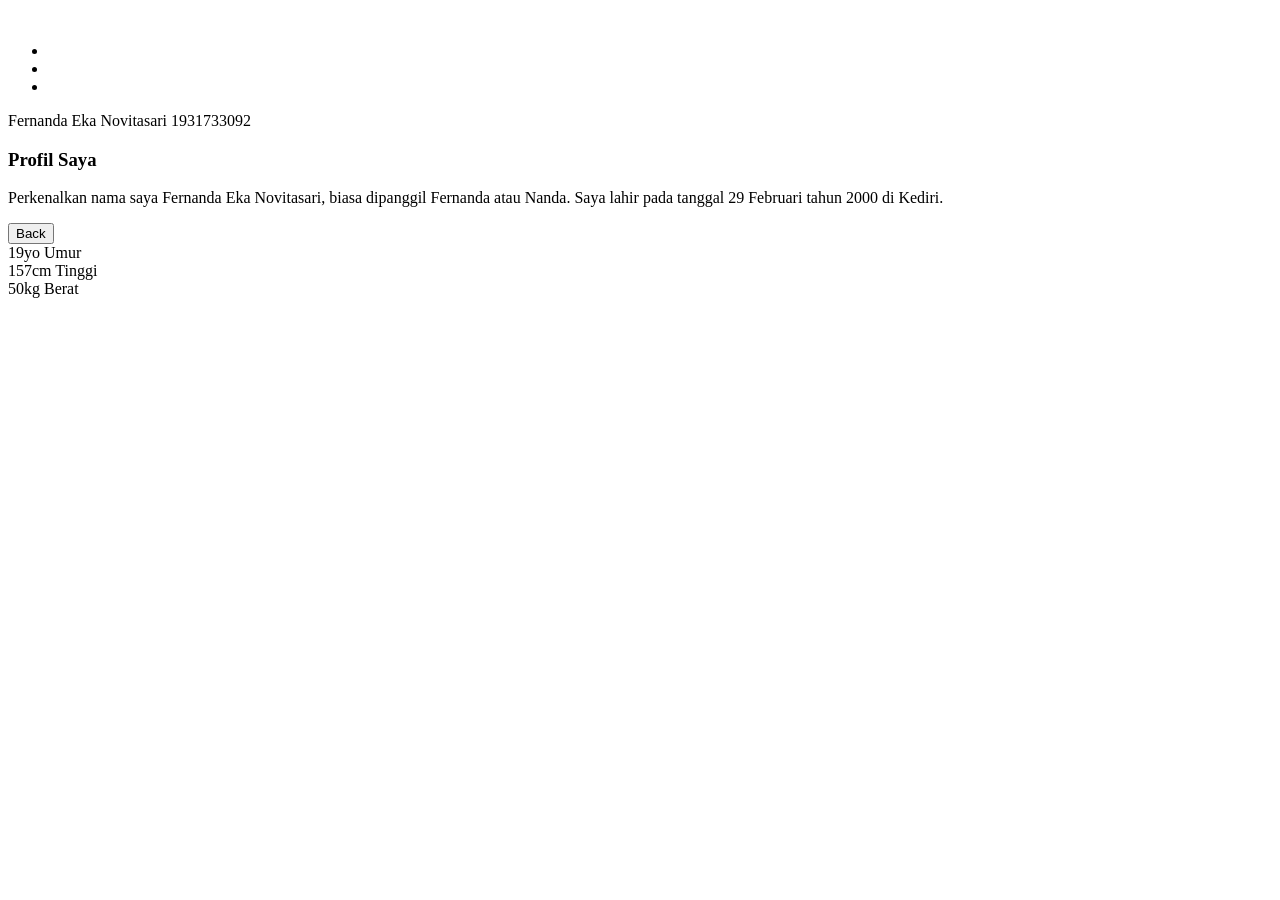
==== profil3.html @ b7c529f2 "Rename profil3 to profil3.html" ====
<!DOCTYPE html>
<html>
  <head>
    <meta charset="utf-8">
    <title>Fernanda Eka Novitasari</title>
  </head>
  <body>
    <div class="card">
      <div class="card-header">
        <img src="img/profil3.jpg" alt="">
        <div class="menu">
          <ul>
            <li class="ion-social-facebook"></li>
            <li class="ion-social-twitter"></li>
            <li class="ion-social-instagram"></li>
          </ul>
            <span class="ion-android-more-vertical"></span>
        </div>
        <div class="name">
          <span class="last">Fernanda Eka Novitasari</span>
          <span class="first">1931733092</span>
        </div>
      </div>
      <div class="container">
        <div class="left-section">
          <h3>Profil Saya</h3>
          <p>Perkenalkan nama saya Fernanda Eka Novitasari, biasa dipanggil Fernanda atau Nanda. Saya lahir pada tanggal 29 Februari
             tahun 2000 di Kediri.</p>
          <a href="index.html"><button>Back</button></a>
        </div>
        <div class="right-section">
          <div class="item">
            <span class="num">19yo</span>
            <span class="word">Umur</span>
          </div>
          <div class="item">
            <span class="num">157cm</span>
            <span class="word">Tinggi</span>
          </div>
          <div class="item">
            <span class="num">50kg</span>
            <span class="word">Berat</span>
          </div>
        </div>
      </div>
    </div>
  </body>
</html>
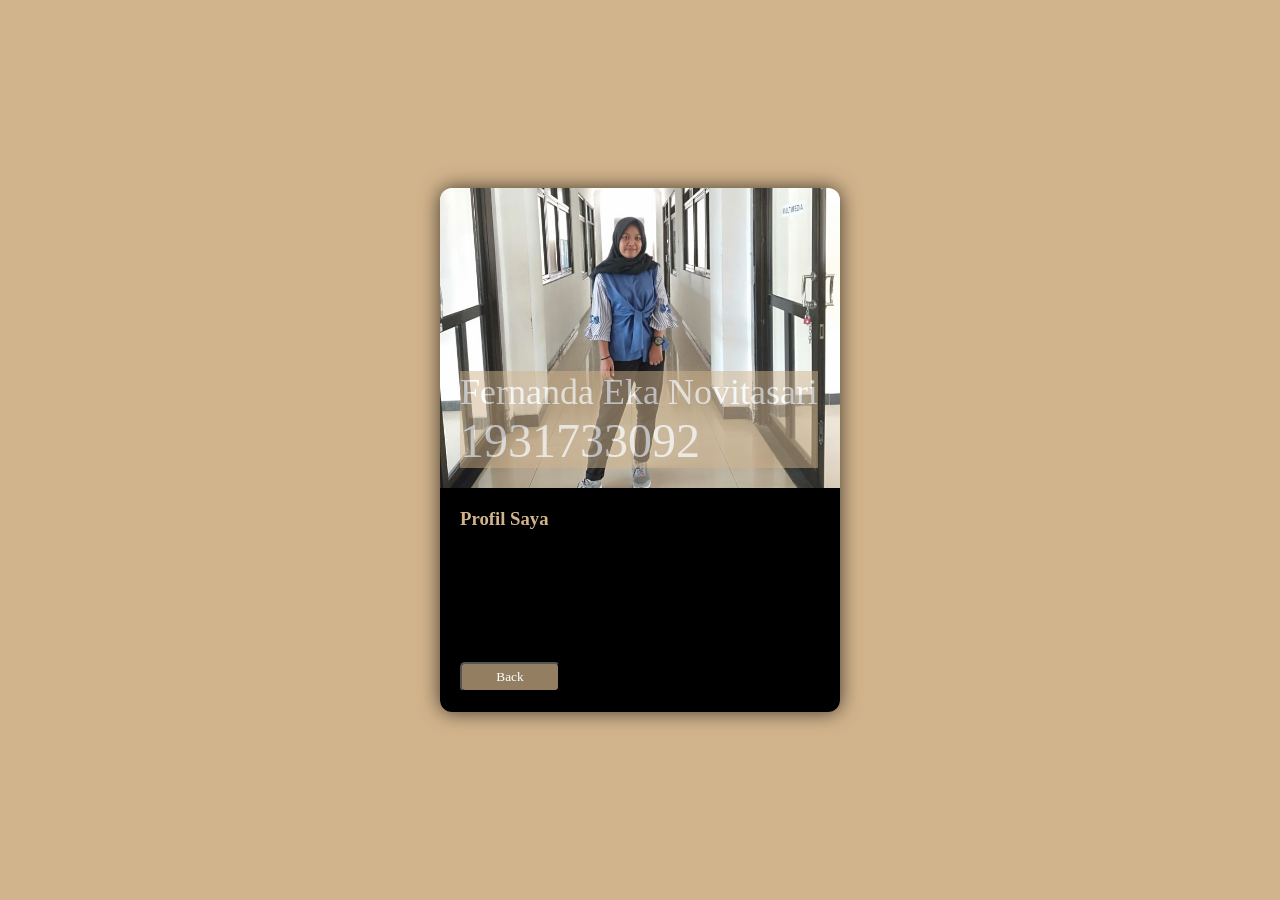
==== commit 2896bca4: "tambah link style2" ====
--- a/profil3.html
+++ b/profil3.html
@@ -3,6 +3,7 @@
   <head>
     <meta charset="utf-8">
     <title>Fernanda Eka Novitasari</title>
+    <link rel="stylesheet" href="style2.css">
   </head>
   <body>
     <div class="card">
--- a/style2.css
+++ b/style2.css
@@ -0,0 +1,144 @@
+@import "http://code.ionicframework.com/ionicons/2.0.1/css/ionicons.min.css";
+
+* {
+    padding: 0;
+    margin: 0;
+    font-family: 'Times New Roman', Times, serif;
+    list-style: none;
+    text-decoration: none;
+}
+
+body {
+    background: #d2b48c;
+}
+
+.card {
+    width: 400px;
+    position: absolute;
+    top: 50%;
+    left: 50%;
+    transform: translate(-50%, -50%);
+    overflow: hidden;
+    box-shadow: 0px 0px 20px #000000b3;
+    border-radius: 12px;
+}
+
+.card-header {
+    height: 300px;
+    overflow: hidden;
+    position: relative;
+}
+
+.card-header img {
+    width: 100%;
+    height: auto;
+    float: right
+}
+
+.card-header .menu {
+    position: absolute;
+    top: 20px;
+    right: 20px;
+    display: flex;
+    align-items: center;
+    color: white;
+    opacity: 0.7;
+    cursor: pointer;
+}
+
+.card-header .menu span {
+    font-size: 32px;
+}
+
+.card-header .menu ul {
+    background: #d2b48cb3;
+    padding: 6px 0;
+    margin: 0 14px;
+    display: none;
+}
+
+.card-header .menu ul li {
+    float: left;
+    width: 30px;
+    text-align: center;
+}
+
+.card-header .menu:hover>ul {
+    display: block;
+}
+
+
+.card-header .name {
+    position: absolute;
+    bottom: 20px;
+    left: 20px;
+    color: white;
+    background: #d2b48cb3;
+    opacity: 0.7;
+}
+
+.card-header .last {
+    display: block;
+    font-size: 36px;
+}
+
+.card-header .first {
+    font-size: 48px;
+    display: block;
+}
+
+.container {
+    padding: 20px;
+    background: black;
+    overflow: hidden;
+}
+
+.left-section {
+    width: 260px;
+    overflow: hidden;
+    float: left;
+}
+
+.left-section h3 {
+    color: #d2b48c;
+}
+
+.left-section p {
+    margin: 30px 0;
+    overflow: hidden;
+    float: left;
+}
+
+.right-section {
+    overflow: hidden;
+    float: right;
+    text-align: right;
+}
+
+.item {
+    margin: 6px 0;
+}
+
+.num {
+    display: block;
+    font-size: 30px;
+}
+
+.word {
+    font-size: 16px;
+}
+
+button {
+    border-radius: 5px;
+    color: white;
+    background: #d2b48cb3;
+    width: 100px;
+    height: 30px;
+}
+
+button:hover {
+    cursor: pointer;
+    opacity: 0.7;
+    color: black;
+    background: white;
+}
